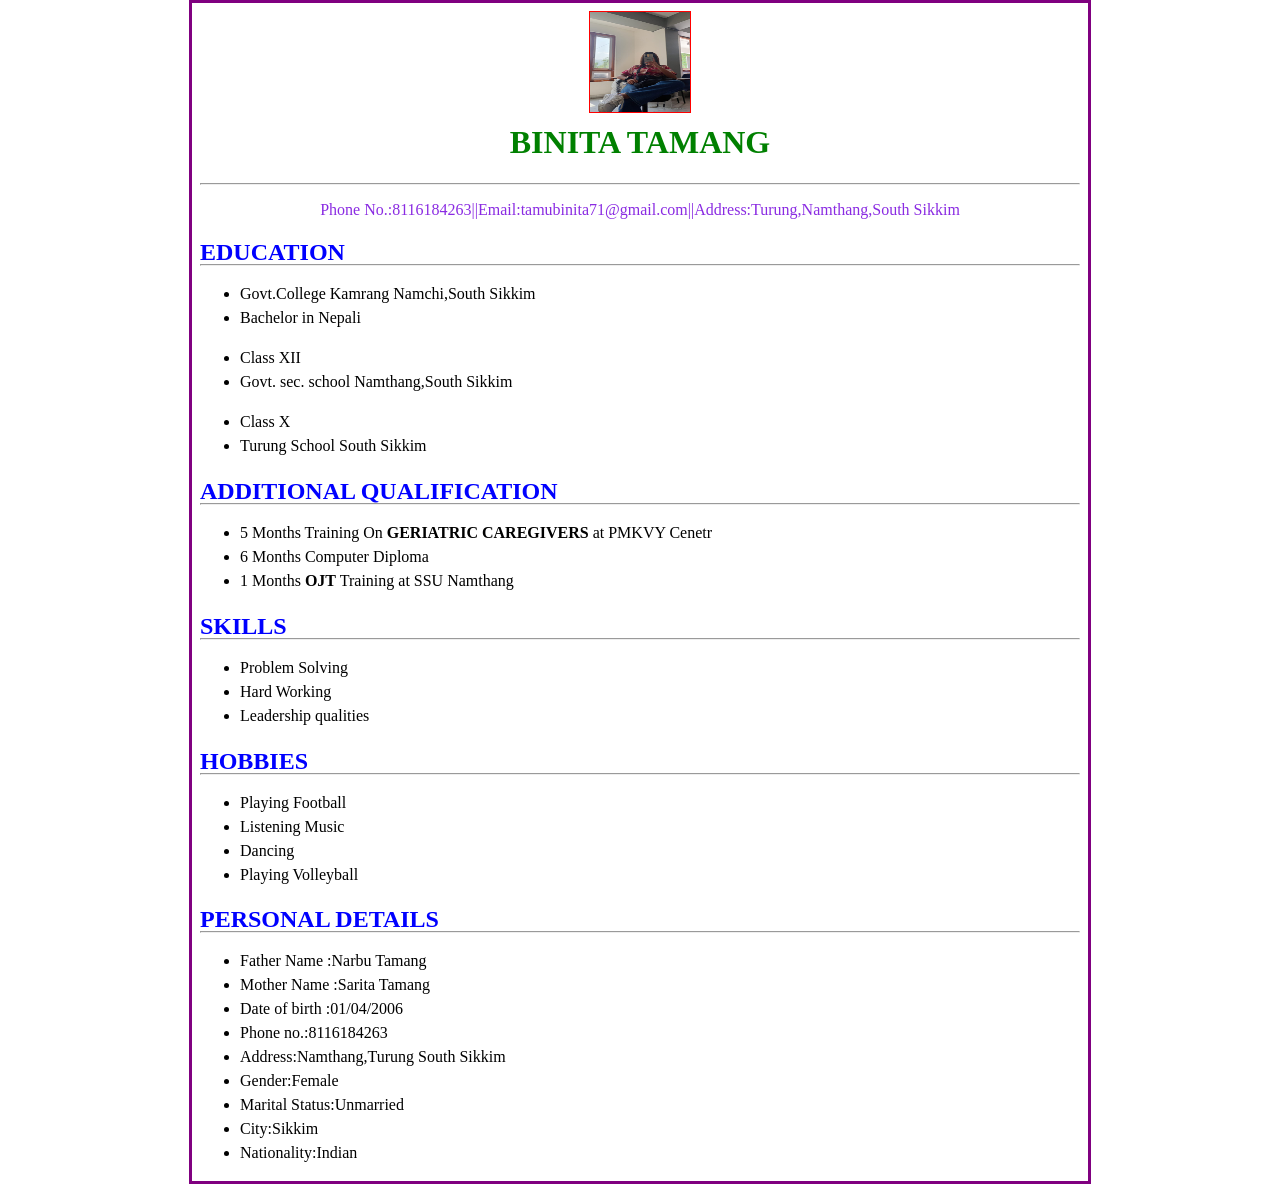
==== website.html @ a323eb04 "my first commit" ====
<html>

<head>
  <title>Binita Resume</title>
  <link rel="stylesheet" href="styles.css" />
</head>

<body>
  <img class="dp" src="binita.jpg" alt="picture of binita" />
  <H1 class="subHeading">BINITA TAMANG</H1>
  <HR>
  </HR>
  <P>Phone No.:8116184263||Email:tamubinita71@gmail.com||Address:Turung,Namthang,South Sikkim</P>
  <h2 class="heading"> EDUCATION</H2>
  <hr>
  </HR>

  <ul>
    <li>Govt.College Kamrang Namchi,South Sikkim</li>
    <li>Bachelor in Nepali</li>
  </ul>
  <ul>
    <li>Class XII</li>
    <li>Govt. sec. school Namthang,South Sikkim</li>
  </ul>
  <ul>
    <li>Class X</li>
    <li>Turung School South Sikkim</li>
  </ul>

  <H2 class="heading"> ADDITIONAL QUALIFICATION</H2>
  <hr>
  </hr>
  <ul>
    <li>5 Months Training On <B>GERIATRIC CAREGIVERS</B> at PMKVY Cenetr </li>
    <li> 6 Months Computer Diploma</li>
    <li> 1 Months <B>OJT</B> Training at SSU Namthang</li>
  </ul>
  <h2 class="heading">SKILLS</h2>
  <HR>
  </HR>
  <ul>
    <li> Problem Solving</li>
    <li>Hard Working</li>
    <li>Leadership qualities</li>
  </ul>
  <h2 class="heading">HOBBIES</h2>
  <HR>
  </HR>
  <ul>
    <li>Playing Football</li>
    <li>Listening Music</li>
    <li>Dancing</li>
    <li>Playing Volleyball</li>
  </ul>
  <h2 class="heading">Personal Details</h2>
  <HR>
  <ul>
    <li>Father Name :Narbu Tamang </li>
    <li>Mother Name :Sarita Tamang </li>
    <li>Date of birth :01/04/2006 </li>
    <li>Phone no.:8116184263</li>
    <li>Address:Namthang,Turung South Sikkim</li>
    <li>Gender:Female</li>
    <li>Marital Status:Unmarried</li>
    <li>City:Sikkim</li>
    <li>Nationality:Indian</li>
  </ul>

</body>

</html>
---- styles.css ----
html {
    width: 70%;
    border: 3px solid purple;
    margin-left: auto;
    margin-right: auto;
  }

  

  .subHeading {
    color:green;
    font-size: 32px;
    text-align: center;
    
  }

  p {
    text-align: center;
    color: blueviolet;
  }

  h2 {
    margin-bottom: -10px;
  }

  ul {
    line-height: 1.5;

  }

  .dp {
    height: 100px;
    width: 100px;
    display: block;
    margin-left: auto;
    margin-right: auto;
    margin-bottom: -10px;
    border:1px solid red;
  }

  .heading{
    text-transform: uppercase;
    color:blue;

  }
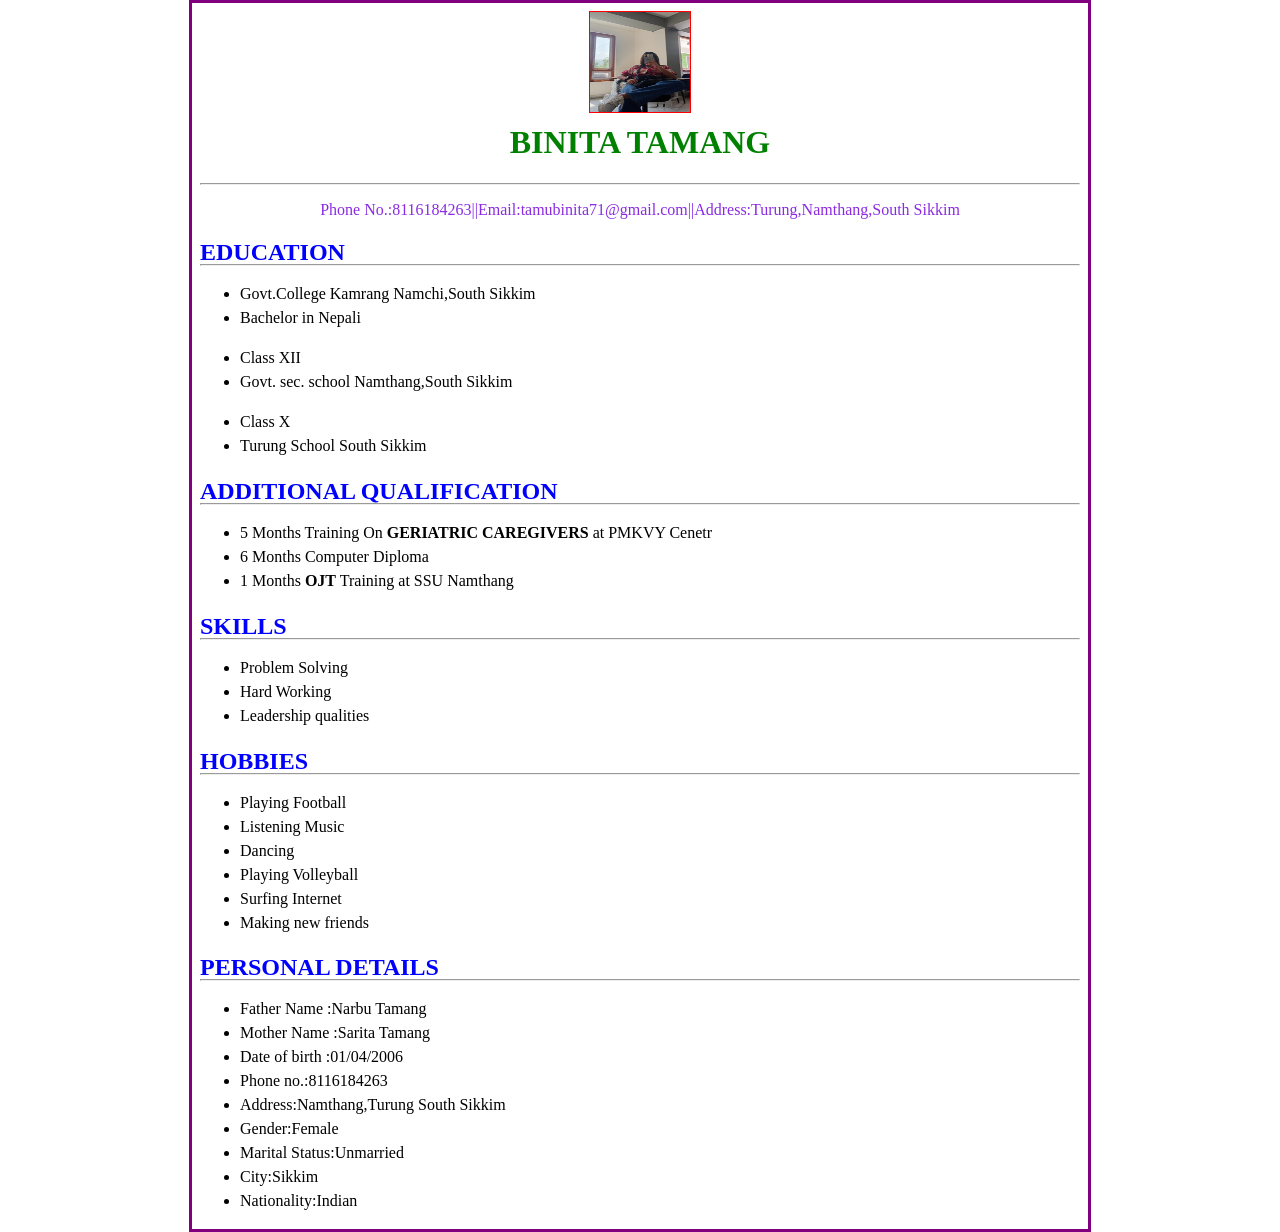
==== commit bed2875c: "added new hoobies" ====
--- a/website.html
+++ b/website.html
@@ -52,6 +52,8 @@
     <li>Listening Music</li>
     <li>Dancing</li>
     <li>Playing Volleyball</li>
+    <li>Surfing Internet</li>
+    <li>Making new friends</li>
   </ul>
   <h2 class="heading">Personal Details</h2>
   <HR>
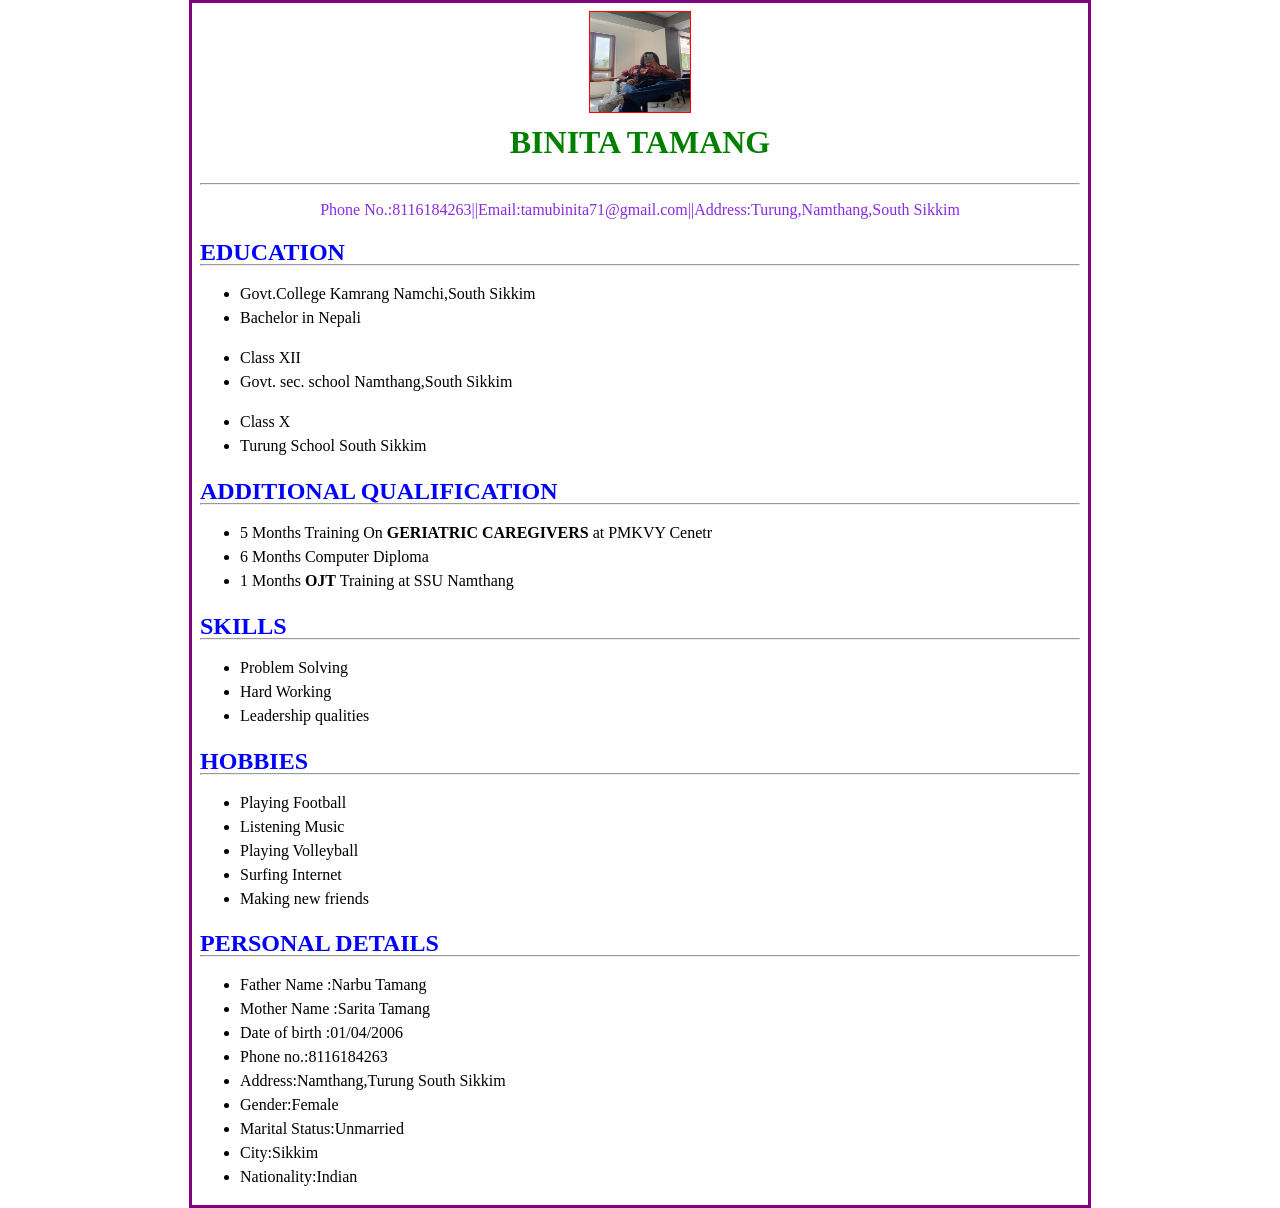
==== commit bc234e09: "delete on one hoobies" ====
--- a/website.html
+++ b/website.html
@@ -50,7 +50,6 @@
   <ul>
     <li>Playing Football</li>
     <li>Listening Music</li>
-    <li>Dancing</li>
     <li>Playing Volleyball</li>
     <li>Surfing Internet</li>
     <li>Making new friends</li>
